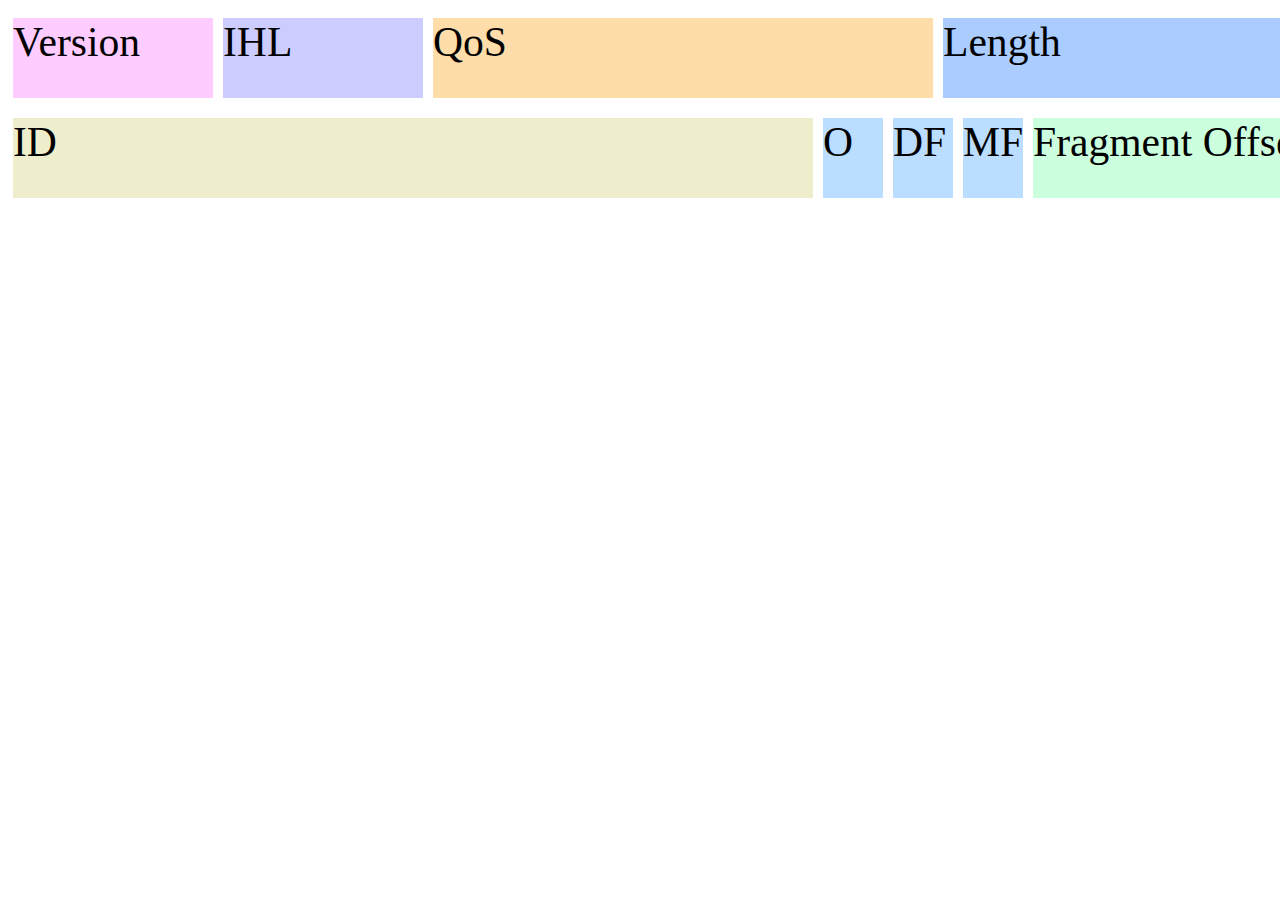
==== tableexercise.html @ bb6b8c90 "Did Some Table Exercise Stuff" ====
<!DOCTYPE html>

<html>
<head>
    <title>table exercise</title>
    <style>
      
        
     .container {
        width:1850px;
        height:530px;
        background-color:white;
        float:left;
     }
    
    .version {
        background-color:#FFCCFF;
        width:200px;
        height:80px;
        float:left;
        font-size:260%;
        font-family:verdana;
        margin-bottom:10px;
        margin-top:10px;
        margin-left:5px;
        margin-right:5px;
        
    }
     .ihl {
     background-color:#CCCCFF;
     width:200px;
     height:80px;
     float:left;
      font-size:260%;
        font-family:verdana;
        margin-bottom:10px;
        margin-top:10px;
        margin-left:5px;
        margin-right:5px;
     }
     
     .QoS {
        background-color:#FFDDAA;
     width:500px;
     height:80px;
     float:left;
      font-size:260%;
        font-family:verdana;
        margin-bottom:10px;
        margin-top:10px;
        margin-left:5px;
        margin-right:5px;
      
     }
     
     .length {
        background-color:#AACCFF;
     width:800px;
     height:80px;
     float:left;
      font-size:260%;
        font-family:verdana;
        margin-bottom:10px;
        margin-top:10px;
        margin-left:5px;
        margin-right:5px;
        
     }
     
     .id {
         background-color:#EEEECC;
     width:800px;
     height:80px;
     float:left;
      font-size:260%;
        font-family:verdana;
        margin-bottom:10px;
        margin-top:10px;
        margin-left:5px;
        margin-right:5px;
        
        
     }
     
      .O {
         background-color:#BBDDFF;
     width:60px;
     height:80px;
     float:left;
      font-size:260%;
        font-family:verdana;
        margin-bottom:10px;
        margin-top:10px;
        margin-left:5px;
        margin-right:5px;
        
        
     }
     
      .DF {
         background-color:#BBDDFF;
     width:60px;
     height:80px;
     float:left;
      font-size:260%;
        font-family:verdana;
        margin-bottom:10px;
        margin-top:10px;
        margin-left:5px;
        margin-right:5px;
        
        
     }
     
      .MF {
         background-color:#BBDDFF;
     width:60px;
     height:80px;
     float:left;
      font-size:260%;
        font-family:verdana;
        margin-bottom:10px;
        margin-top:10px;
        margin-left:5px;
        margin-right:5px;
        
        
     }
     
      .Frag {
         background-color:#CCFFDD;
     width:800px;
     height:80px;
     float:left;
      font-size:260%;
        font-family:verdana;
        margin-bottom:10px;
        margin-top:10px;
        margin-left:5px;
        margin-right:5px;
        
      .ttl {
         background-color:#FFCCCC;
     width:450px;
     height:80px;
     float:left;
      font-size:260%;
        font-family:verdana;
        margin-bottom:10px;
        margin-top:10px;
        margin-left:5px;
        margin-right:5px;
         }
         
         
         
    </style>
</head>

<body>
<div class="container">
    
    <div>
        <div class="version"> Version</div>
        <div class="ihl"> IHL</div>
        <div class="QoS"> QoS</div>
        <div class="length"> Length</div>
    </div>
  
    <div>
        <div class="id">ID</div>
        <div class="O">O</div>
        <div class="DF">DF</div>
        <div class="MF">MF</div>
        <div class="Frag"> Fragment Offset</div>
    </div>
    <div>
        <div class="ttl">TTL</div>
        <div class="proto">Protocol</div>
        <div class="Checksum"
    </div>
        <div class="IP">Source IP</div>
        <div class="DIP">Destination IP</div>

</div>

</body>
</html>
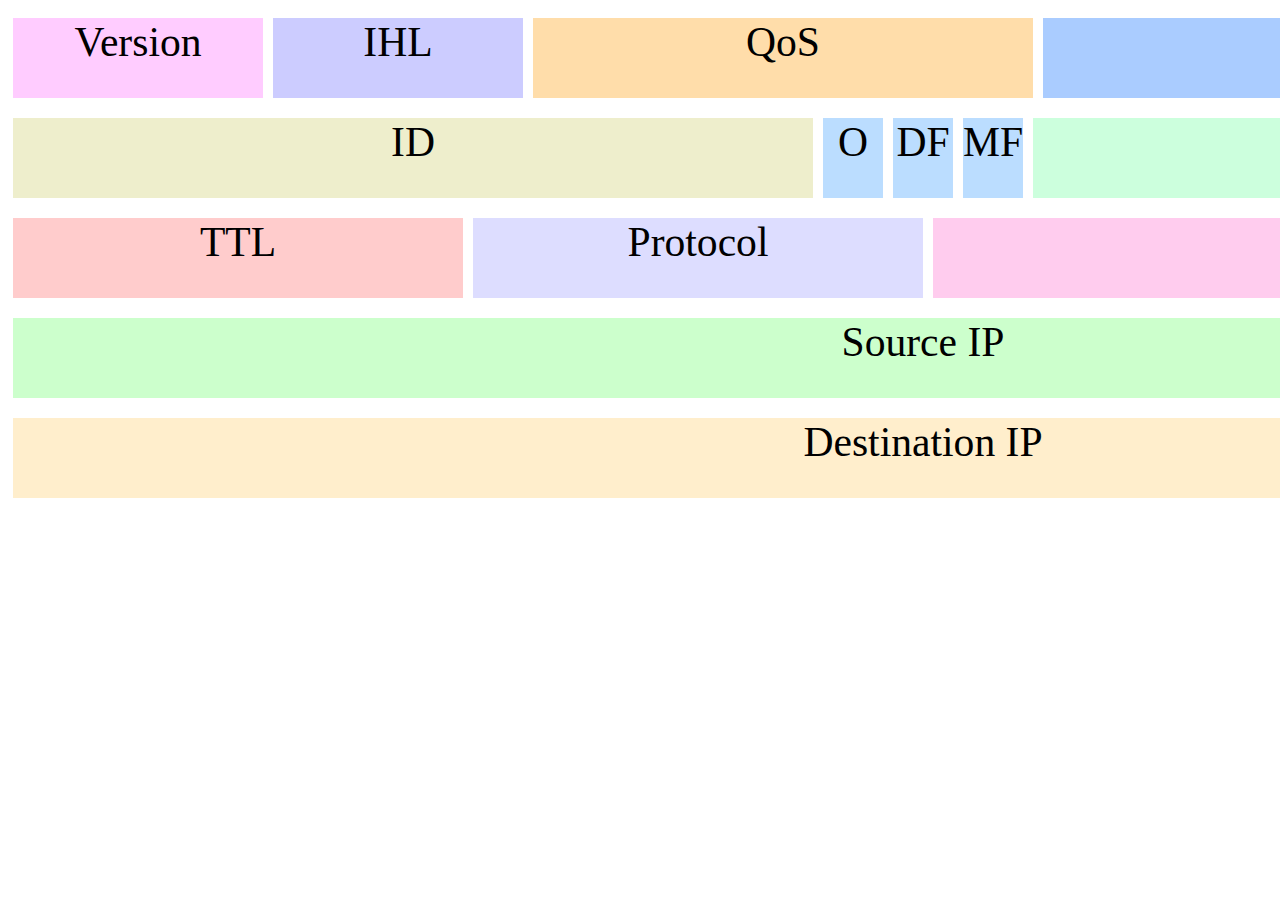
==== commit 9bb145a3: "I finished tableexercise and created and completed padding-text" ====
--- a/tableexercise.html
+++ b/tableexercise.html
@@ -3,7 +3,7 @@
 <html>
 <head>
     <title>table exercise</title>
-    <style>
+  <style>
       
         
      .container {
@@ -15,143 +15,208 @@
     
     .version {
         background-color:#FFCCFF;
-        width:200px;
-        height:80px;
-        float:left;
-        font-size:260%;
-        font-family:verdana;
-        margin-bottom:10px;
-        margin-top:10px;
-        margin-left:5px;
-        margin-right:5px;
+        width:250px;
+        height:80px;
+        float:left;
+        font-size:260%;
+        font-family:verdana;
+        margin-bottom:10px;
+        margin-top:10px;
+        margin-left:5px;
+        margin-right:5px;
+        text-align: center;
         
     }
      .ihl {
-     background-color:#CCCCFF;
-     width:200px;
-     height:80px;
-     float:left;
-      font-size:260%;
-        font-family:verdana;
-        margin-bottom:10px;
-        margin-top:10px;
-        margin-left:5px;
-        margin-right:5px;
+        background-color:#CCCCFF;
+        width:250px;
+        height:80px;
+        float:left;
+        font-size:260%;
+        font-family:verdana;
+        margin-bottom:10px;
+        margin-top:10px;
+        margin-left:5px;
+        margin-right:5px;
+        text-align: center;
      }
      
      .QoS {
         background-color:#FFDDAA;
-     width:500px;
-     height:80px;
-     float:left;
-      font-size:260%;
-        font-family:verdana;
-        margin-bottom:10px;
-        margin-top:10px;
-        margin-left:5px;
-        margin-right:5px;
+        width:500px;
+        height:80px;
+        float:left;
+        font-size:260%;
+        font-family:verdana;
+        margin-bottom:10px;
+        margin-top:10px;
+        margin-left:5px;
+        margin-right:5px;
+        text-align: center;
       
      }
      
      .length {
         background-color:#AACCFF;
-     width:800px;
-     height:80px;
-     float:left;
-      font-size:260%;
-        font-family:verdana;
-        margin-bottom:10px;
-        margin-top:10px;
-        margin-left:5px;
-        margin-right:5px;
+        width:790px;
+        height:80px;
+        float:left;
+        font-size:260%;
+        font-family:verdana;
+        margin-bottom:10px;
+        margin-top:10px;
+        margin-left:5px;
+        margin-right:5px;
+        text-align: center;
         
      }
      
      .id {
-         background-color:#EEEECC;
-     width:800px;
-     height:80px;
-     float:left;
-      font-size:260%;
-        font-family:verdana;
-        margin-bottom:10px;
-        margin-top:10px;
-        margin-left:5px;
-        margin-right:5px;
+        background-color:#EEEECC;
+        width:800px;
+        height:80px;
+        float:left;
+        font-size:260%;
+        font-family:verdana;
+        margin-bottom:10px;
+        margin-top:10px;
+        margin-left:5px;
+        margin-right:5px;
+        text-align: center;
         
         
      }
      
       .O {
-         background-color:#BBDDFF;
-     width:60px;
-     height:80px;
-     float:left;
-      font-size:260%;
-        font-family:verdana;
-        margin-bottom:10px;
-        margin-top:10px;
-        margin-left:5px;
-        margin-right:5px;
+        background-color:#BBDDFF;
+        width:60px;
+        height:80px;
+        float:left;
+        font-size:260%;
+        font-family:verdana;
+        margin-bottom:10px;
+        margin-top:10px;
+        margin-left:5px;
+        margin-right:5px;
+        text-align: center;
         
         
      }
      
       .DF {
-         background-color:#BBDDFF;
-     width:60px;
-     height:80px;
-     float:left;
-      font-size:260%;
-        font-family:verdana;
-        margin-bottom:10px;
-        margin-top:10px;
-        margin-left:5px;
-        margin-right:5px;
+        background-color:#BBDDFF;
+        width:60px;
+        height:80px;
+        float:left;
+        font-size:260%;
+        font-family:verdana;
+        margin-bottom:10px;
+        margin-top:10px;
+        margin-left:5px;
+        margin-right:5px;
+        text-align: center;
         
         
      }
      
       .MF {
-         background-color:#BBDDFF;
-     width:60px;
-     height:80px;
-     float:left;
-      font-size:260%;
-        font-family:verdana;
-        margin-bottom:10px;
-        margin-top:10px;
-        margin-left:5px;
-        margin-right:5px;
-        
-        
-     }
+        background-color:#BBDDFF;
+        width:60px;
+        height:80px;
+        float:left;
+        font-size:260%;
+        font-family:verdana;
+        margin-bottom:10px;
+        margin-top:10px;
+        margin-left:5px;
+        margin-right:5px;
+        text-align: center;
+        
+         }
      
       .Frag {
-         background-color:#CCFFDD;
-     width:800px;
-     height:80px;
-     float:left;
-      font-size:260%;
-        font-family:verdana;
-        margin-bottom:10px;
-        margin-top:10px;
-        margin-left:5px;
-        margin-right:5px;
+        background-color:#CCFFDD;
+        width:800px;
+        height:80px;
+        float:left;
+        font-size:260%;
+        font-family:verdana;
+        margin-bottom:10px;
+        margin-top:10px;
+        margin-left:5px;
+        margin-right:5px;
+        text-align: center;
+        }
         
       .ttl {
-         background-color:#FFCCCC;
-     width:450px;
-     height:80px;
-     float:left;
-      font-size:260%;
-        font-family:verdana;
-        margin-bottom:10px;
-        margin-top:10px;
-        margin-left:5px;
-        margin-right:5px;
-         }
-         
+        background-color:#FFCCCC;
+        width:450px;
+        height:80px;
+        float:left;
+        font-size:260%;
+        font-family:verdana;
+        margin-bottom:10px;
+        margin-top:10px;
+        margin-left:5px;
+        margin-right:5px;
+        text-align: center;
+         }
+         
+          .proto {
+        background-color:rgb(221,221,255);
+        width:450px;
+        height:80px;
+        float:left;
+        font-size:260%;
+        font-family:verdana;
+        margin-bottom:10px;
+        margin-top:10px;
+        margin-left:5px;
+        margin-right:5px;
+        text-align: center;
+         }
+         
+         .Checksum {
+        background-color:rgb(255,204,238);
+        width:900px;
+        height:80px;
+        float:left;
+        font-size:260%;
+        font-family:verdana;
+        margin-bottom:10px;
+        margin-top:10px;
+        margin-left:5px;
+        margin-right:5px;
+        text-align: center;
+         }
+         
+         .IP {
+        background-color:rgb(204,255,204);
+        width:1820px;
+        height:80px;
+        float:left;
+        font-size:260%;
+        font-family:verdana;
+        margin-bottom:10px;
+        margin-top:10px;
+        margin-left:5px;
+        margin-right:5px;
+        text-align:center;
+         }
+         
+         .DIP {
+         background-color:rgb(255,238,204);
+        width:1820px;
+        height:80px;
+        float:left;
+        font-size:260%;
+        font-family:verdana;
+        margin-bottom:10px;
+        margin-top:10px;
+        margin-left:5px;
+        margin-right:5px;
+        text-align: center;
+         }
          
          
     </style>
@@ -172,12 +237,12 @@
         <div class="O">O</div>
         <div class="DF">DF</div>
         <div class="MF">MF</div>
-        <div class="Frag"> Fragment Offset</div>
+        <div class="Frag">Fragment Offset</div>
     </div>
     <div>
         <div class="ttl">TTL</div>
         <div class="proto">Protocol</div>
-        <div class="Checksum"
+        <div class="Checksum">Checksum</div>
     </div>
         <div class="IP">Source IP</div>
         <div class="DIP">Destination IP</div>
